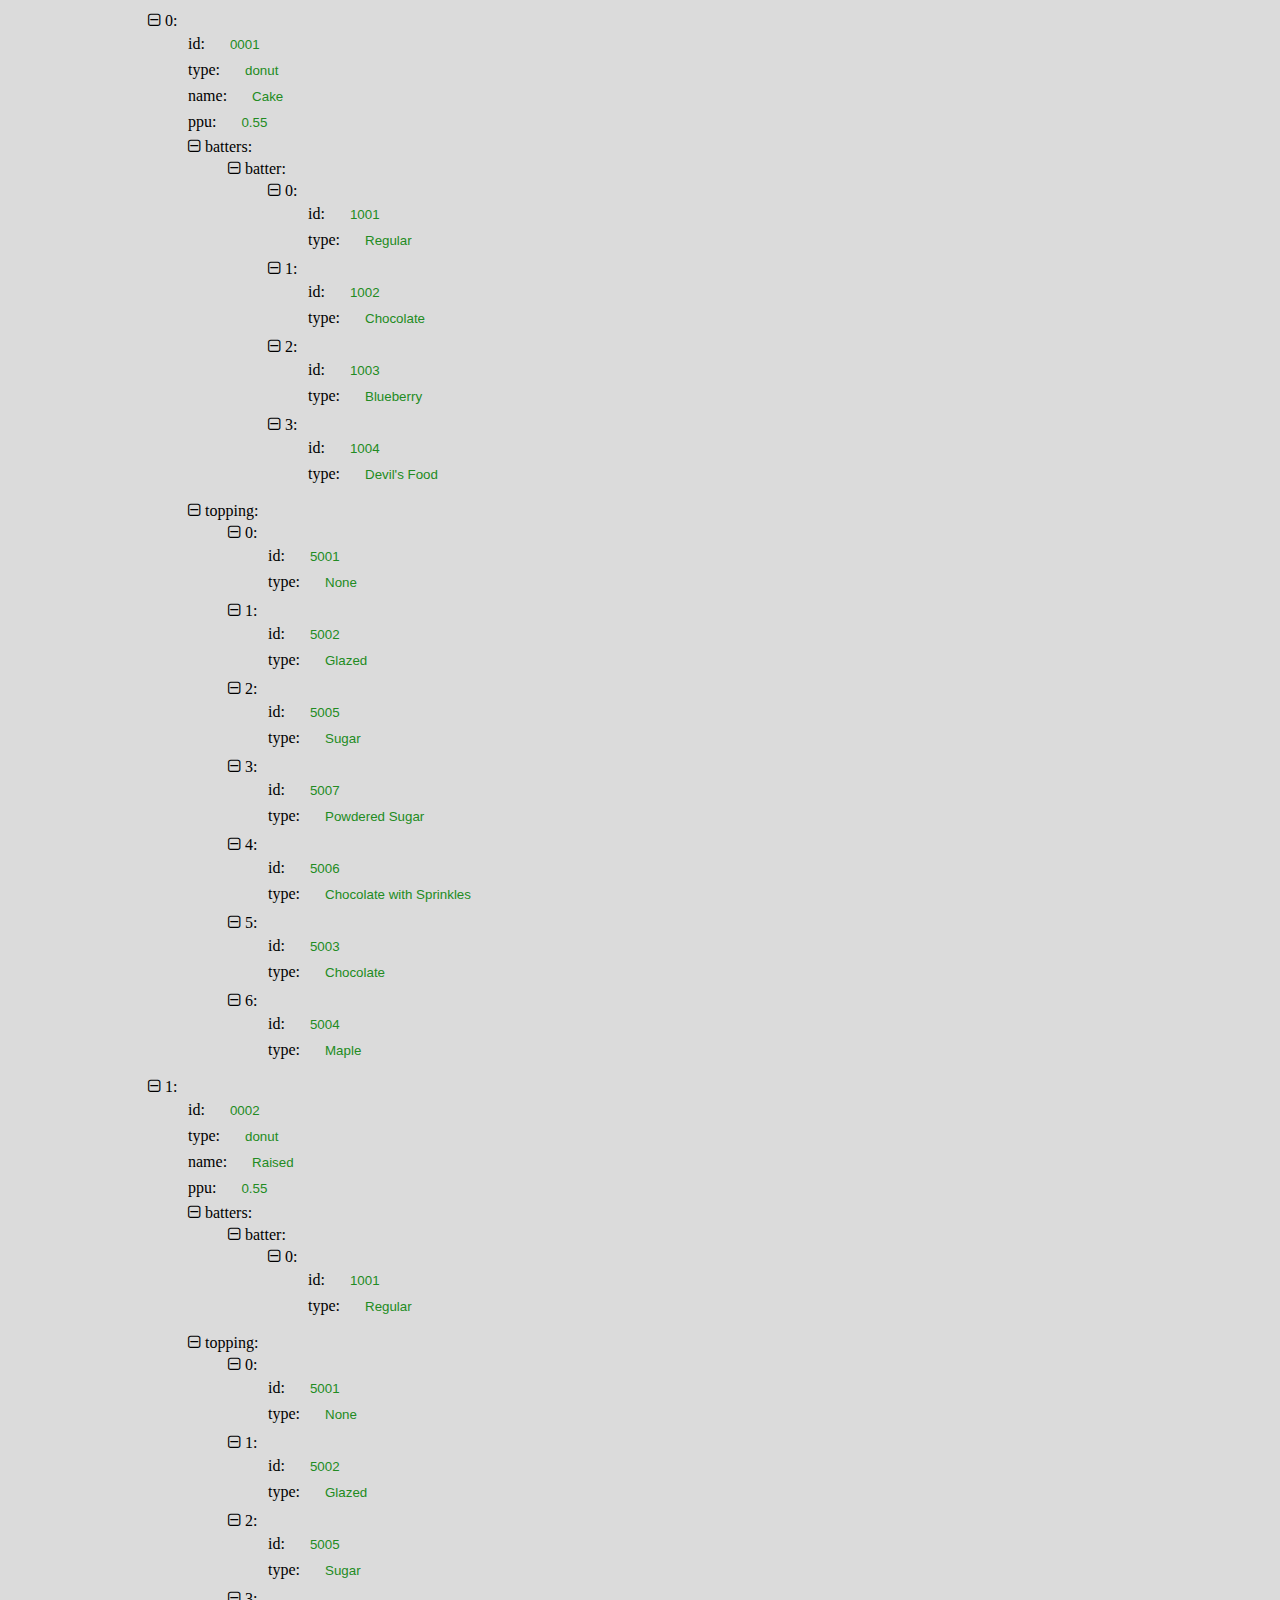
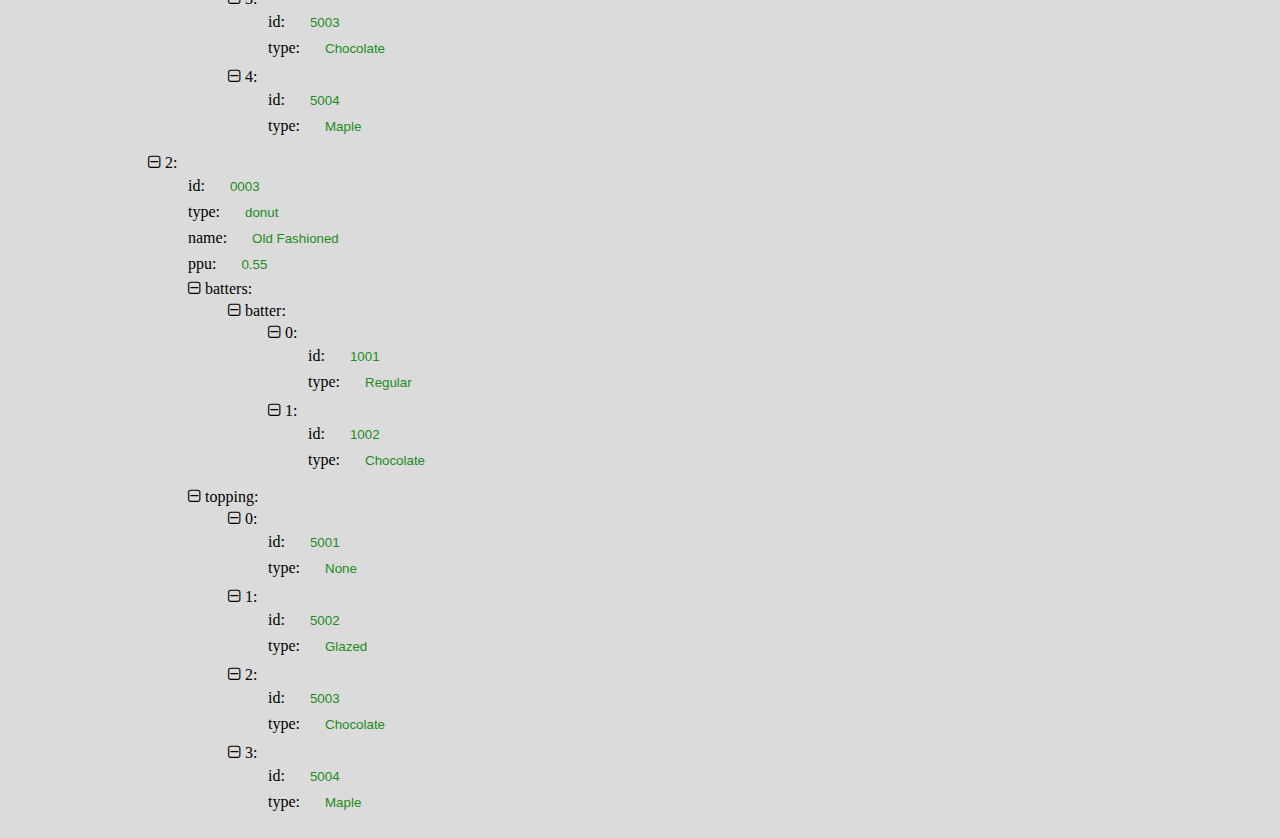
==== index.html @ 1465cd97 "using DocumentFragment to improvement performance" ====
<!DOCTYPE html>
<html lang="en">
<head>
    <meta charset="UTF-8">
    <title>JSON Editor in Browser</title>
    <link rel="icon" type="image/png" href="images/jsonLogo.png"/>
    <link rel="stylesheet" href="https://cdnjs.cloudflare.com/ajax/libs/font-awesome/4.7.0/css/font-awesome.min.css">
    <link type="text/css" rel="stylesheet" href="obj2elem/style.css">
    <script src="obj2elem/obj2elem.js"></script>
    <script src="obj2elem/testJSON.js"></script>
</head>
<body>
<script src="index.js"></script>
<script src="obj2elem/handlers.js"></script>
</body>
</html>
---- obj2elem/style.css ----
body {
    padding-left: 100px;
    background-color: #dbdbdb;
}
.obj2elem-div {
    padding: 2px 20px;
}
/*.border-left-show {*/
/*border-left: solid 3px teal;*/
/*margin-bottom: 8px;*/
/*margin-top: 8px;*/
/*}*/
/*.border-left-show:hover {*/
/*border-left: solid 4px #f66;*/
/*background-color: #d4d4d4;*/
/*}*/
.hidden-nodes {
    display: none;
}
.control-panel {
    opacity: 0;
}
.control-panel:hover {
    opacity: 1;
}
.fa-plus {
    color: forestgreen;
}
.fa-times {
    color: red;
}
.terminus-value {
    /*display: block;*/
    margin-left: 20px;
    background-color: transparent;
    border: transparent;
    width: 12em;
    overflow: visible;
    line-height: 16px;
    padding: 3px 5px;
    color: forestgreen;
}
.value-modified {
    color: #f66;
}
input:focus {
    background-color: #f5e79e;
}
#input-panel {
    background-color: white;
    padding-top: 15px;
    width: 600px;
}
#_name, #_value {
    background-color: white;
    border: 1px gainsboro solid;
    padding: 3px 5px;
    margin: 5px 20px 10px 10px;
}
.input-description {
    display: inline-block;
    width: 48px;
}
#confirm-panel {
    margin: 15px 0;
}
#add-button {
    background-color: #007edf;
    padding: 8px 15px;
    text-align: center;
    border-radius: 6px;
    color: white;
    border: none;
    margin-right: 20px;
    cursor: pointer;
}
#add-button:hover {
    background-color: deepskyblue;
}
#cancel-button {
    background-color: lightgray;
    padding: 8px 15px;
    text-align: center;
    border-radius: 6px;
    color: black;
    border: none;
    cursor: pointer;
}
#cancel-button:hover {
    background-color: #e7e7e7;
}
.new-node-created {
    border-left: solid 4px #f66;
    -webkit-transition: border-left 5s; /* For Safari 3.1 to 6.0 */
    transition: border-left 5s;
}


/*::-webkit-input-placeholder { !* WebKit, Blink, Edge *!*/
/*color:    forestgreen;*/
/*}*/
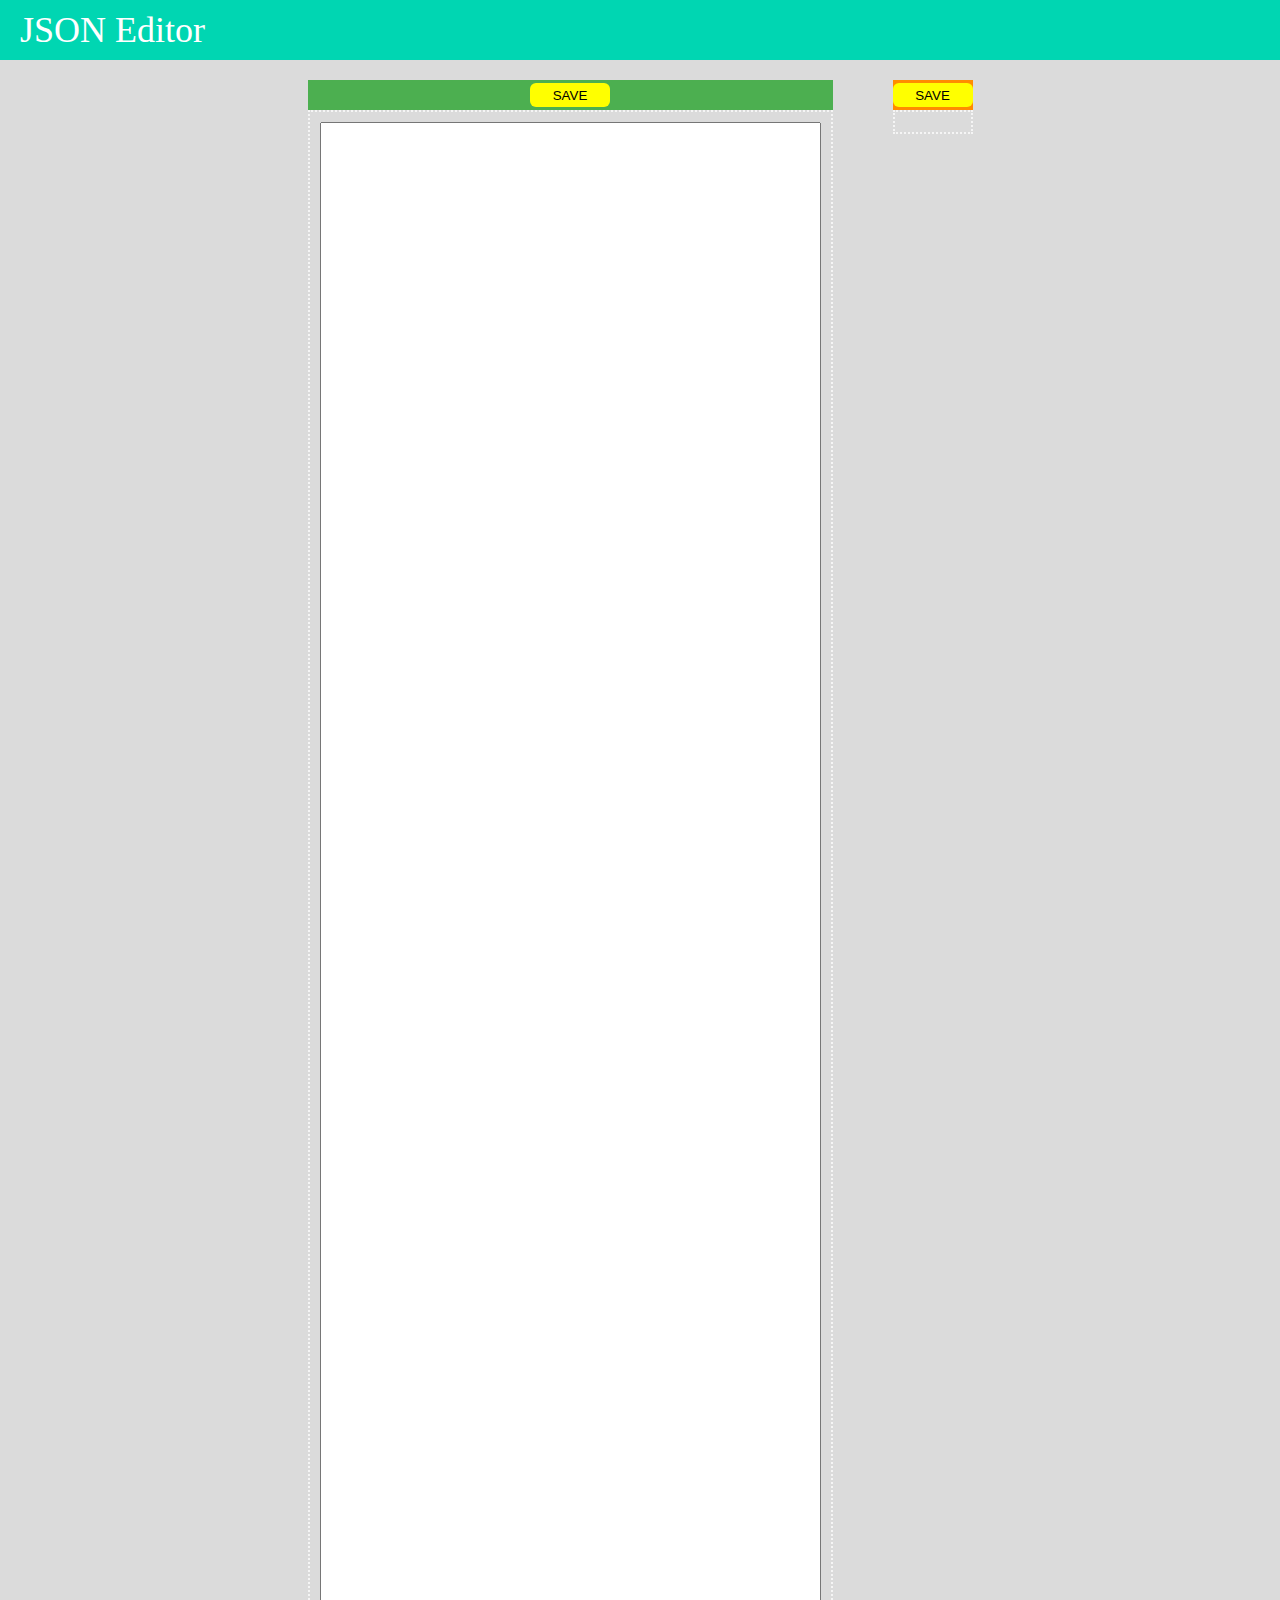
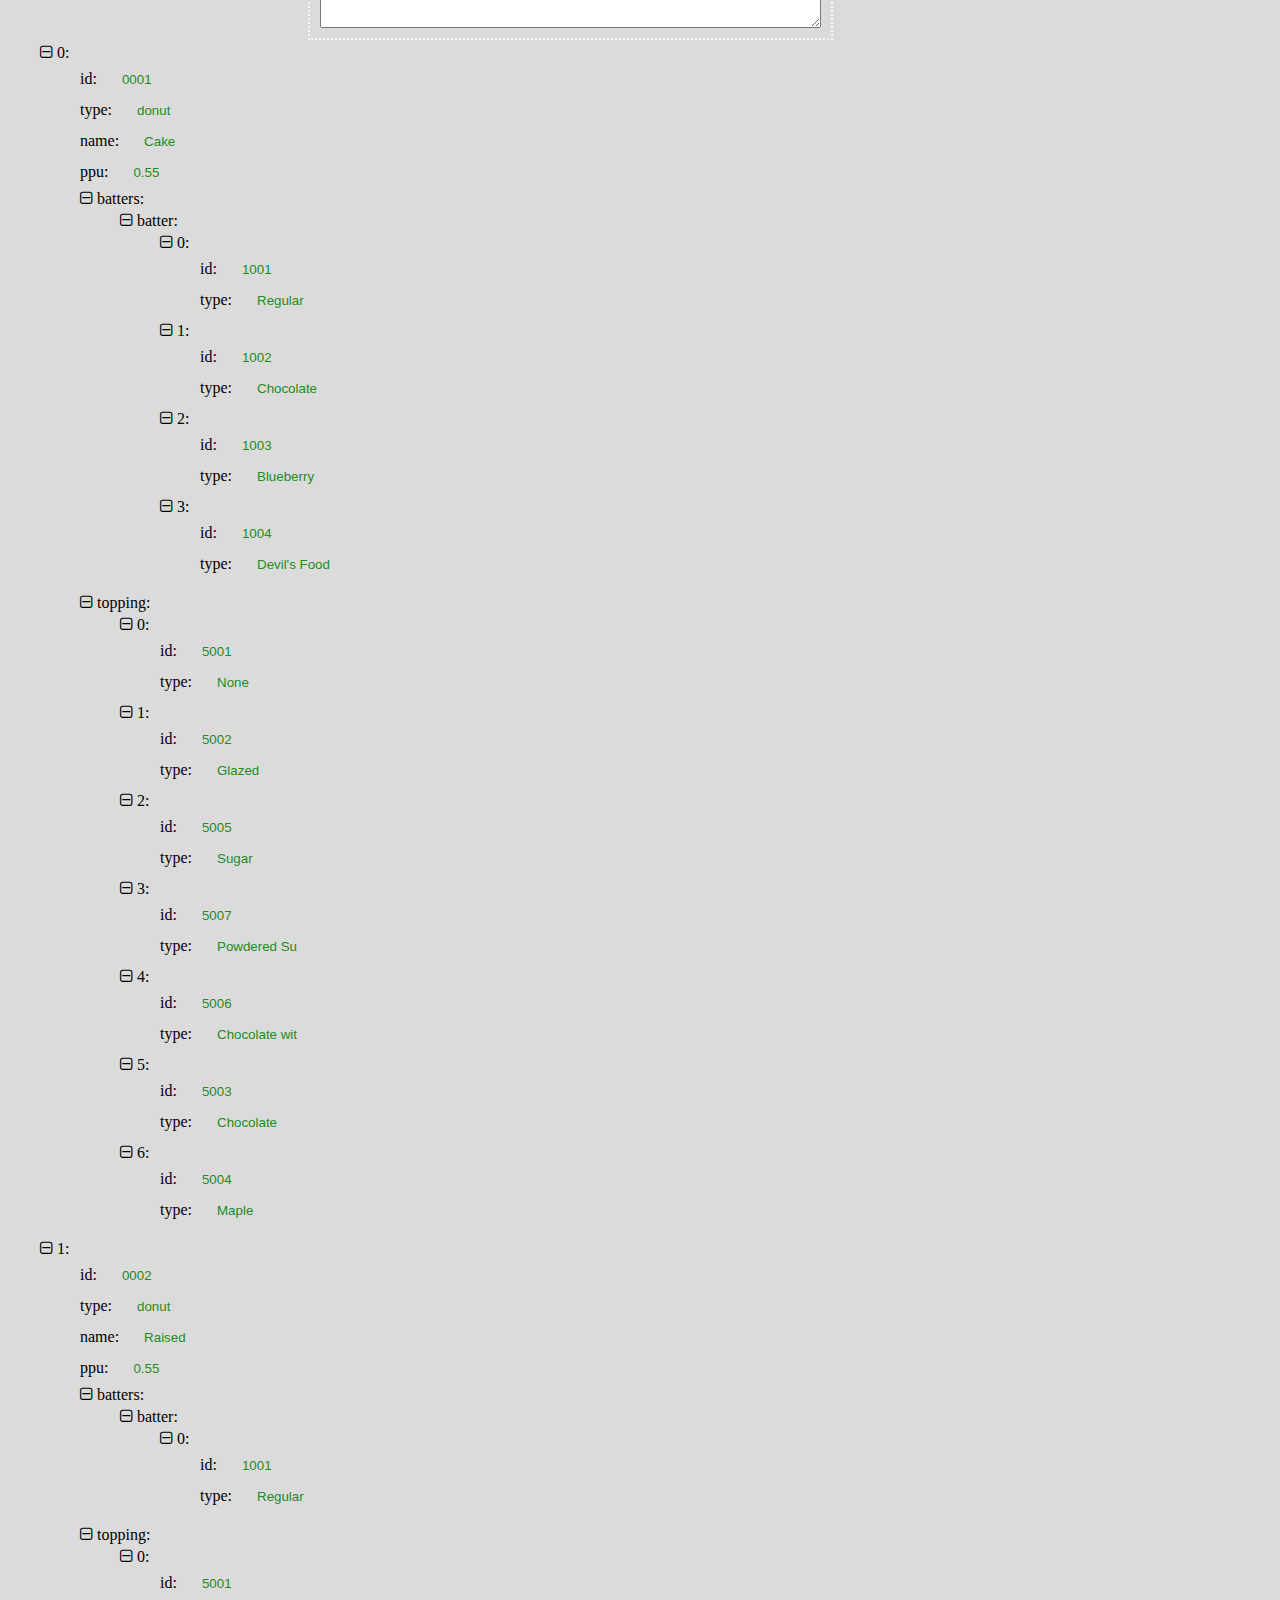
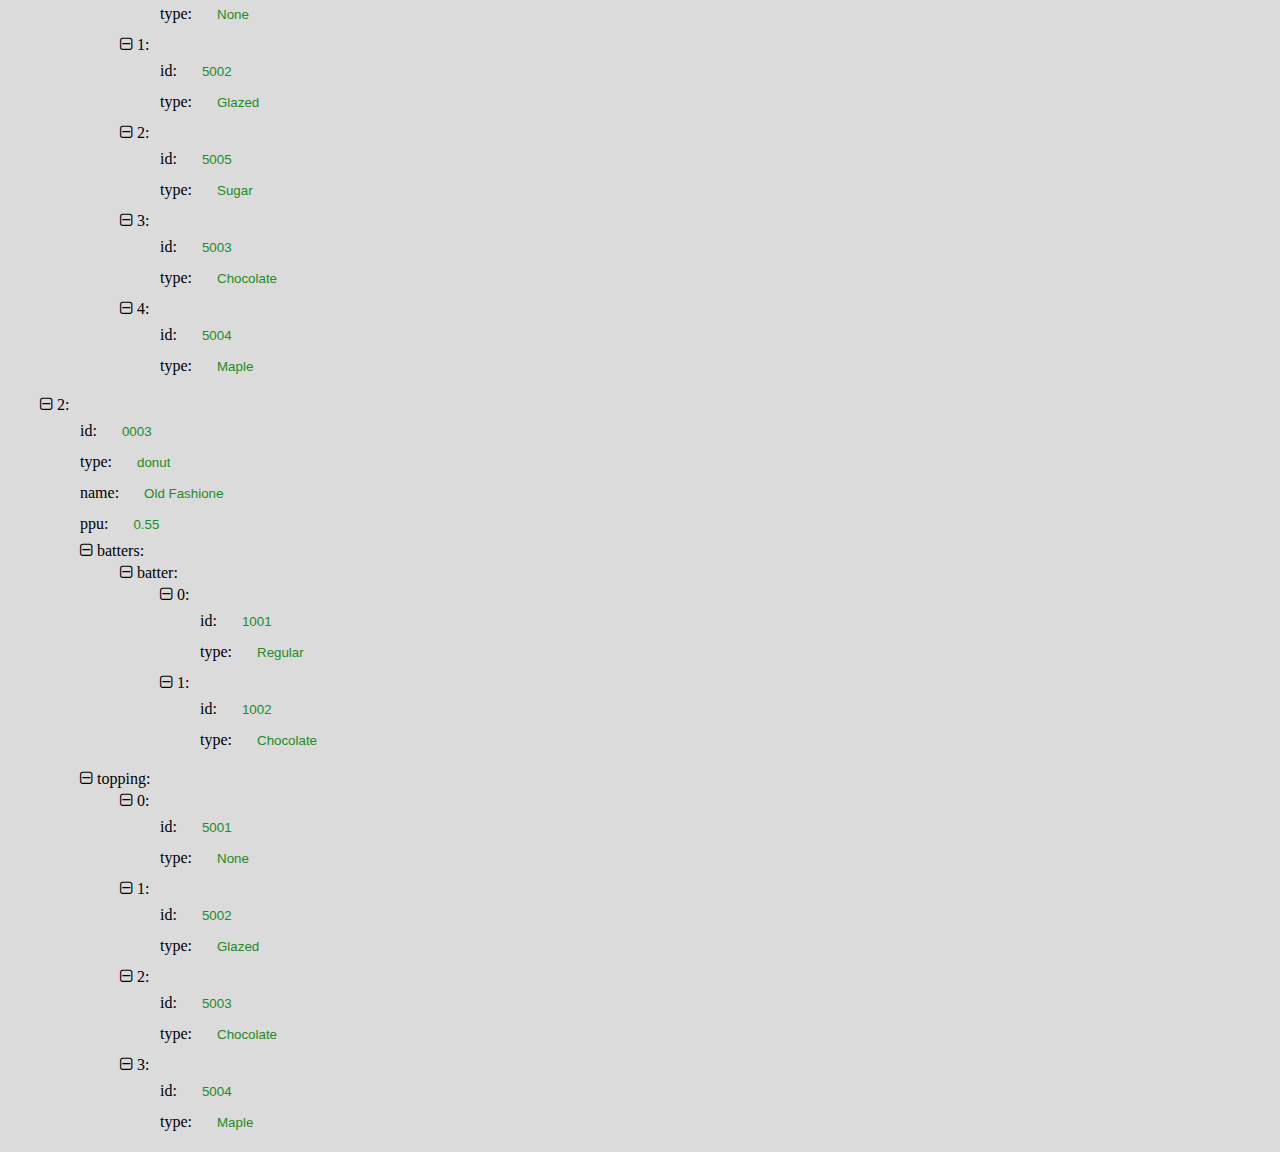
==== commit 7d25b2d0: "updates" ====
--- a/index.html
+++ b/index.html
@@ -10,6 +10,39 @@
     <script src="obj2elem/testJSON.js"></script>
 </head>
 <body>
+<div id="top-head-banner">
+    <span id="app-title">JSON Editor</span>
+</div>
+<div id="data-area">
+    <div id="left-panel" class="data-area-panel">
+        <div class="sub-header-banner">
+            <input type="button" id="to-right" value="SAVE">
+        </div>
+        <div id="text-view" class="input-view-div">
+            <label for="plain-input-data"></label>
+            <textarea name="plain-input-data" id="plain-input-data" cols="60" rows="100"></textarea>
+        </div>
+    </div>
+
+    <!--<div id="update-arrows" class="data-area-panel">-->
+        <!--<svg width="60" height="120">-->
+            <!--<g id="to-right" transform="translate(0, 15)">-->
+                <!--<path d="M0 10 L 30 10 L 30 0 L 60 15 L 30 30 L 30 20 L 0 20 Z"></path>-->
+            <!--</g>-->
+            <!--<g id="to-left" transform="translate(0, 75)">-->
+                <!--<path d="M0 15 L 30 0 L 30 10 L 60 10 L 60 20 L 30 20 L 30 30 Z"></path>-->
+            <!--</g>-->
+        <!--</svg>-->
+    <!--</div>-->
+
+    <div id="right-panel" class="data-area-panel">
+        <div class="sub-header-banner">
+            <input type="button" id="to-left" value="SAVE">
+        </div>
+        <div id="json-editor" class="input-view-div">
+        </div>
+    </div>
+</div>
 <script src="index.js"></script>
 <script src="obj2elem/handlers.js"></script>
 </body>
--- a/obj2elem/style.css
+++ b/obj2elem/style.css
@@ -1,7 +1,68 @@
 body {
-    padding-left: 100px;
     background-color: #dbdbdb;
+    margin: 0;
 }
+#top-head-banner {
+    height: 60px;
+    width: 100%;
+    background-color: #00d6b2;
+    display: flex;
+    flex-direction: row;
+    align-items: center;
+    position: fixed;
+}
+#app-title {
+    font-size: 36px;
+    display: block;
+    margin-left: 20px;
+    color: white;
+}
+#data-area {
+    display: flex;
+    flex-direction: row;
+    justify-content: center;
+}
+.data-area-panel {
+    margin: 0 30px;
+    /*display: inline-block;*/
+}
+.sub-header-banner {
+    width: 100%;
+    height: 30px;
+    margin-top: 80px;
+    display: flex;
+    flex-direction: row;
+    align-items: center;
+}
+
+/*#left-panel {*/
+    /*width: 620px;*/
+/*}*/
+/*#right-panel {*/
+    /*min-width: 620px;*/
+/*}*/
+.input-view-div {
+    padding: 10px;
+    border: dotted 2px whitesmoke;
+}
+#left-panel .sub-header-banner {
+    background-color: #4CAF50;
+}
+#right-panel .sub-header-banner {
+    background-color: darkorange;
+}
+
+.sub-header-banner input {
+    display: block;
+    width: 80px;
+    height: 24px;
+    border: transparent;
+    border-radius: 6px;
+    margin: auto;
+    background-color: yellow;
+    cursor: pointer;
+}
+
 .obj2elem-div {
     padding: 2px 20px;
 }
@@ -34,10 +95,11 @@
     margin-left: 20px;
     background-color: transparent;
     border: transparent;
-    width: 12em;
+    width: 6em;
+    height: 25px;
     overflow: visible;
     line-height: 16px;
-    padding: 3px 5px;
+    padding: 1px 5px;
     color: forestgreen;
 }
 .value-modified {
@@ -46,10 +108,13 @@
 input:focus {
     background-color: #f5e79e;
 }
-#input-panel {
+#user-input-panel {
     background-color: white;
     padding-top: 15px;
-    width: 600px;
+    width: 500px;
+    display: flex;
+    flex-direction: column;
+
 }
 #_name, #_value {
     background-color: white;
@@ -60,9 +125,10 @@
 .input-description {
     display: inline-block;
     width: 48px;
+    /*width: 100%;*/
 }
-#confirm-panel {
-    margin: 15px 0;
+textarea {
+    vertical-align: top;
 }
 #add-button {
     background-color: #007edf;
@@ -71,7 +137,7 @@
     border-radius: 6px;
     color: white;
     border: none;
-    margin-right: 20px;
+    margin: 20px;
     cursor: pointer;
 }
 #add-button:hover {
@@ -79,6 +145,7 @@
 }
 #cancel-button {
     background-color: lightgray;
+    margin: 20px;
     padding: 8px 15px;
     text-align: center;
     border-radius: 6px;
@@ -95,6 +162,20 @@
     transition: border-left 5s;
 }
 
+#update-arrows {
+    position: fixed;
+    /*position: absolute;*/
+    top: 30%;
+    width: 60px;
+}
+#to-right {
+    fill: green;
+    cursor: pointer;
+}
+#to-left {
+    fill: orange;
+    cursor: pointer;
+}
 
 /*::-webkit-input-placeholder { !* WebKit, Blink, Edge *!*/
 /*color:    forestgreen;*/
